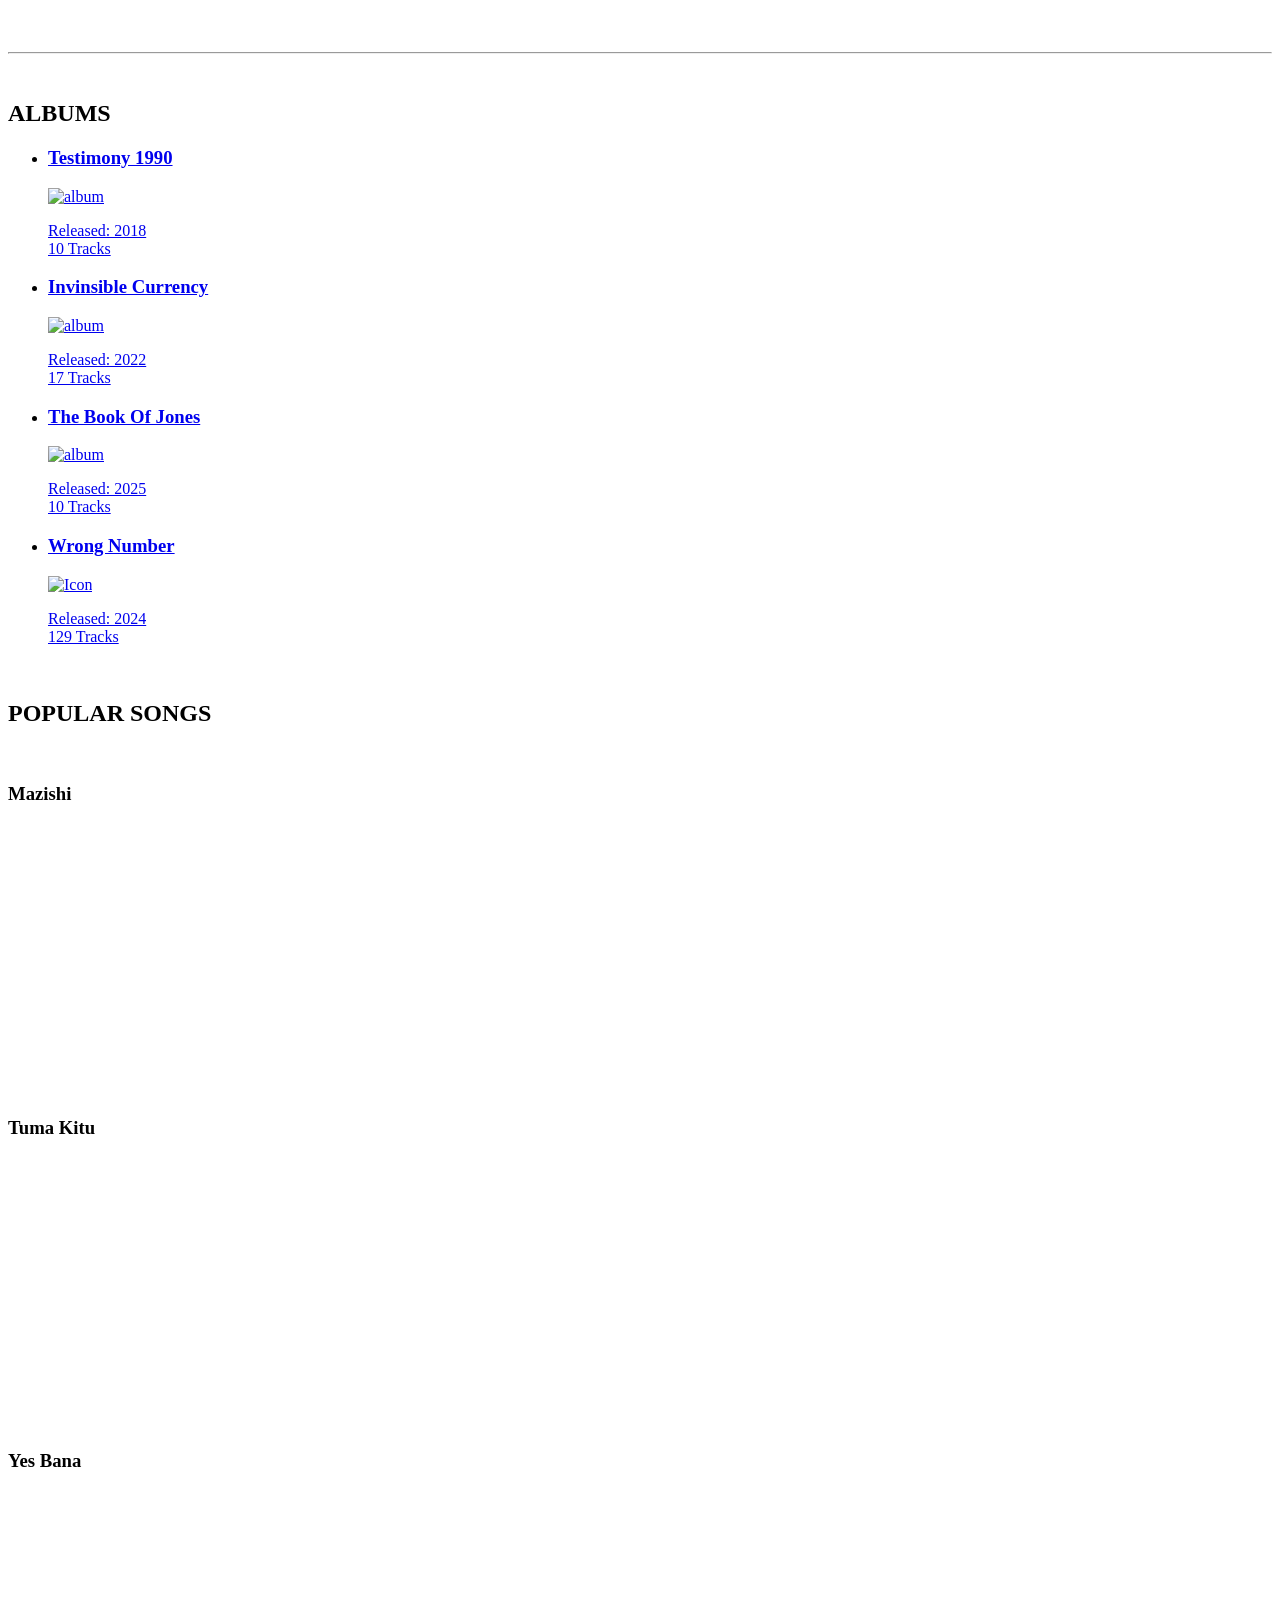
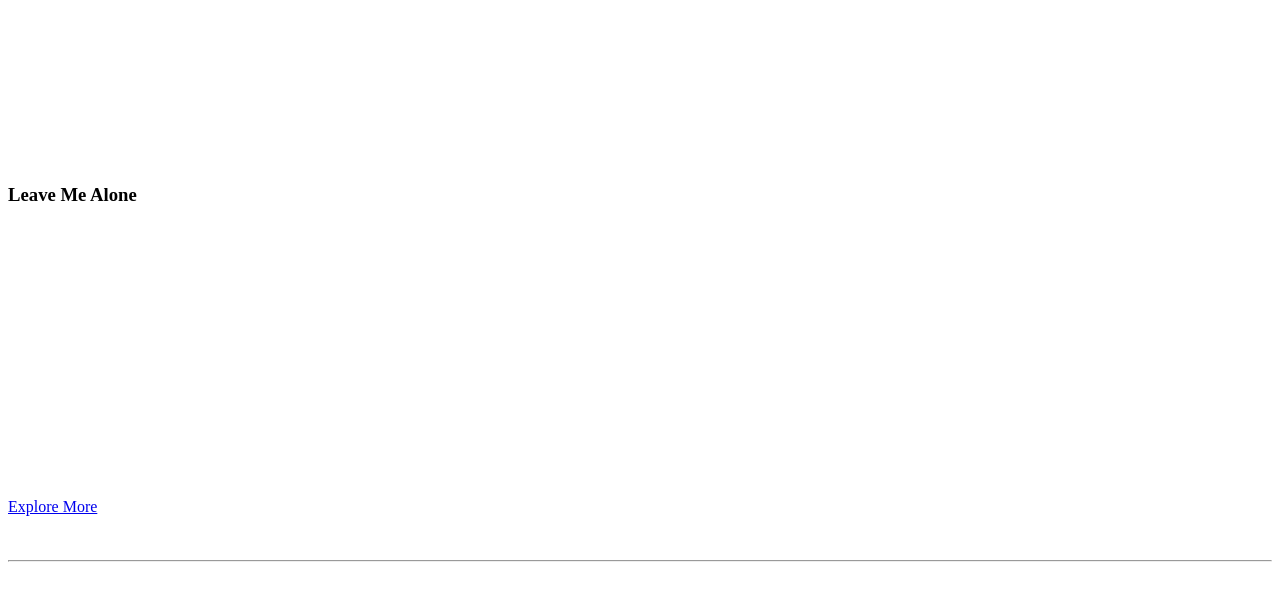
==== discography-and-songs.html @ 3e816a4c "git add discography page" ====
<!DOCTYPE html>
<html lang="en">

<head>
    <meta charset="UTF-8">
    <meta name="viewport" content="width=device-width, initial-scale=1.0">
    <title>Khaligraph | Discography</title>
</head>

<body>

    <br> <br>
    <hr> <br>

    <section>
        <h2> ALBUMS </h2>
        <ul>
            <li>
                <a href="https://www.youtube.com/watch?v=DCAJxCI9R5c&list=PLUymp-xKmuBUMLiigxLWq3-GggPT4ziRX"
                    target="_blank">
                    <article>
                        <h3> Testimony 1990 </h3>
                        <img src="https://files.svgcdn.io/famicons/albums-outline.svg" alt="album" width="80" />

                        <p>
                            Released: 2018 <br> 10 Tracks
                        </p>
                    </article>
                </a>
            </li>

            <li>
                <a href="https://www.youtube.com/playlist?list=OLAK5uy_l5f3RdOSBrkYcAZc-kSX5cnsTXGXWuvkE"
                    target="_blank">
                    <article>
                        <h3> Invinsible Currency </h3>
                        <img src="https://files.svgcdn.io/famicons/albums-outline.svg" alt="album" width="80" />
                        <p>
                            Released: 2022 <br> 17 Tracks
                        </p>
                    </article>
                </a>
            </li>

            <li>
                <a href="https://www.youtube.com/watch?v=fJAVnwq2xIo&list=PL5yFZMqIXMMbK9kwzzxC9-9uEAOXOGvMT"
                    target="_blank">
                    <article>
                        <h3> The Book Of Jones </h3>
                        <img src="https://files.svgcdn.io/famicons/albums-outline.svg" alt="album" width="80" />

                        <p>
                            Released: 2025 <br> 10 Tracks
                        </p>
                    </article>
                </a>
            </li>

            <li>
                <a href="https://www.youtube.com/watch?v=rrG1GAaq79Q&list=PLeFeIQbZaL1cTWp_v-RJLET7jy9zbHkly"
                    target="_blank">
                    <article>
                        <h3> Wrong Number </h3>
                        <img src="https://files.svgcdn.io/famicons/albums-outline.svg" alt="Icon" width="80" />
                        <p>
                            Released: 2024 <br> 129 Tracks
                        </p>
                    </article>
                </a>
            </li>
        </ul>
    </section>

    <br>

    <section>
        <h2> POPULAR SONGS </h2>

        <br>

        <article>
            <h3> Mazishi </h3>
            <iframe src="https://audiomack.com//embed/khaligraphjones/song/mazishi-1" scrolling="no" width="100%"
                height="252" frameborder="0" title="Mazishi by Khaligraph Jones"></iframe>
        </article>

        <br>

        <article>
            <h3> Tuma Kitu </h3>
            <iframe src="https://audiomack.com//embed/khaligraphjones/song/tuma-kitu" scrolling="no" width="100%"
                height="252" frameborder="0" title="Tuma Kitu by Khaligraph Jones"></iframe>
        </article>

        <br>

        <article>
            <h3> Yes Bana </h3>
            <iframe src="https://audiomack.com//embed/khaligraphjones/song/yesbana" scrolling="no" width="100%"
                height="252" frameborder="0" title="Yes Bana by Khaligraph Jones"></iframe>
        </article>

        <br>

        <article>
            <h3> Leave Me Alone </h3>
            <iframe src="https://audiomack.com//embed/khaligraphjones/song/leave-me-alone" scrolling="no" width="100%"
                height="252" frameborder="0" title="Leave Me Alone by Khaligraph Jones"></iframe>
        </article>

        <br>

        <a href="https://audiomack.com/khaligraphjones/songs" target="_blank">
            Explore More
        </a>
    </section>

    <br> <br>
    <hr> <br>

</body>

</html>
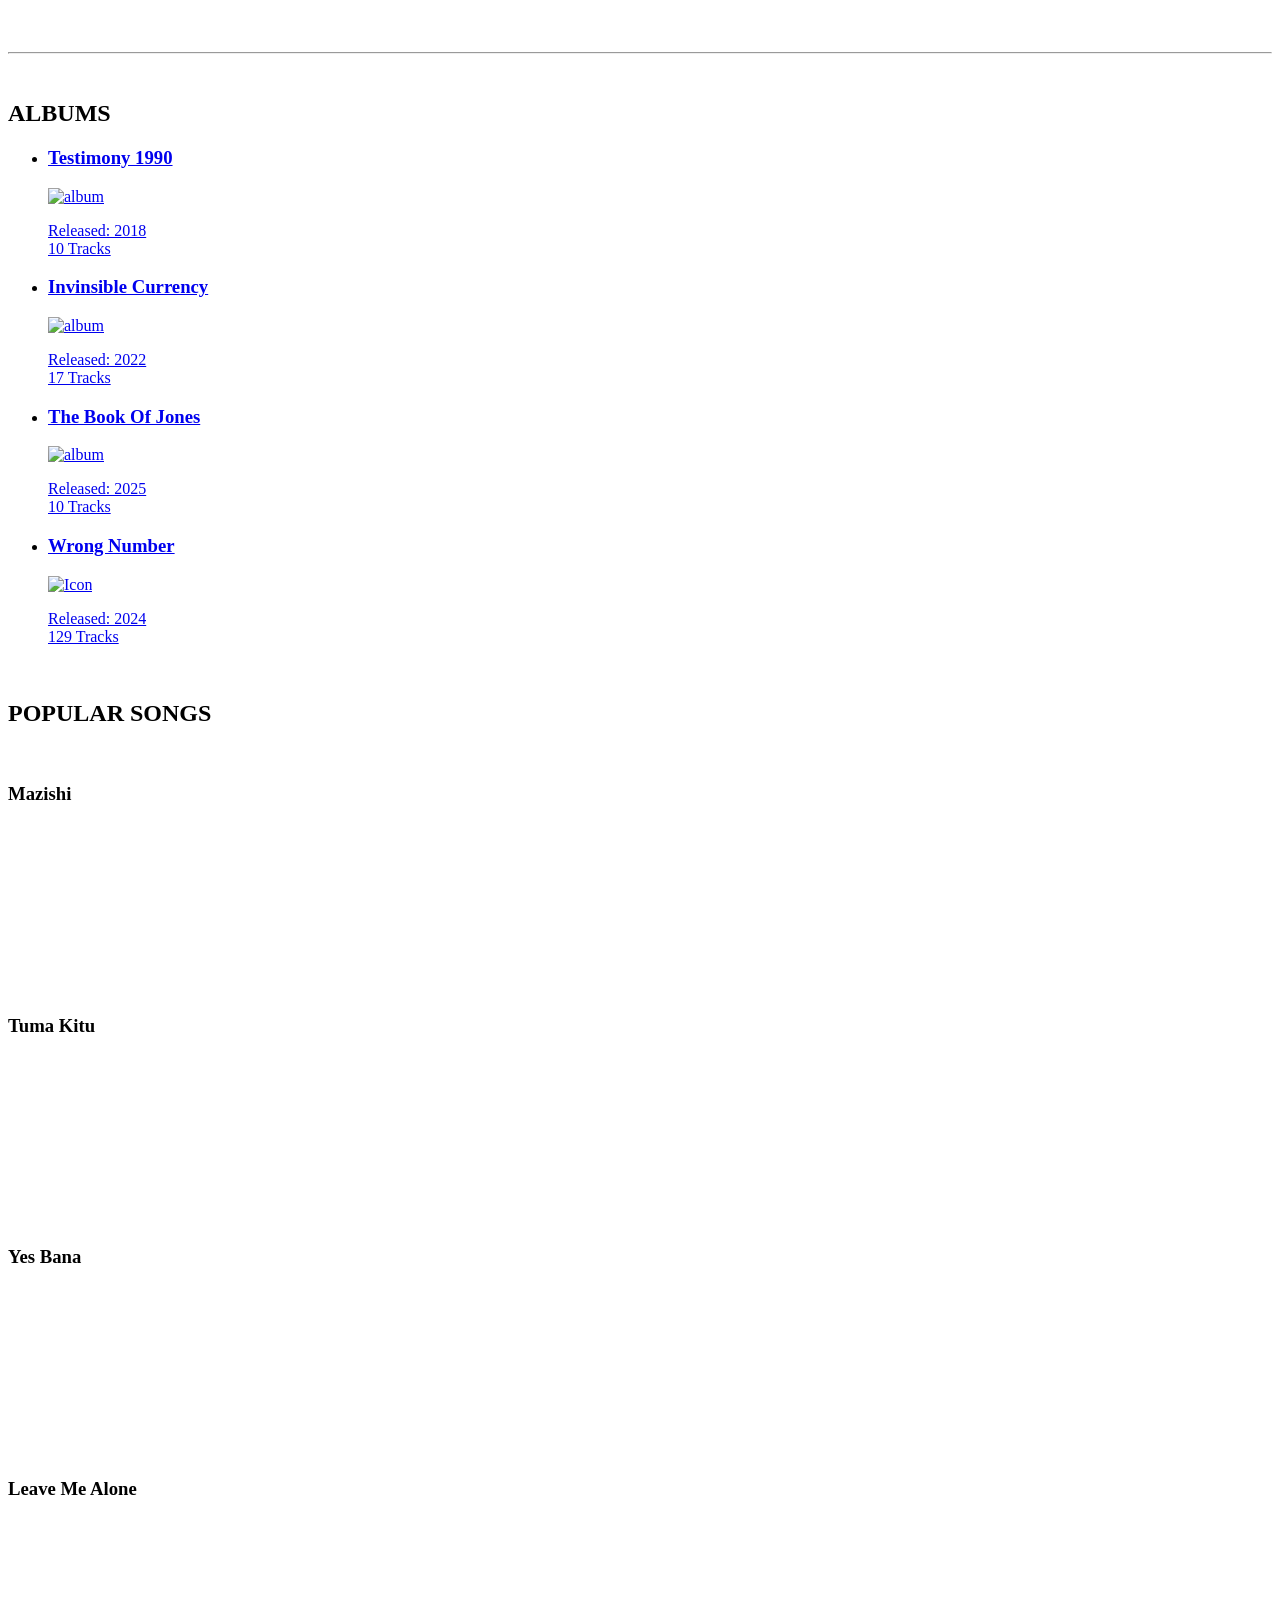
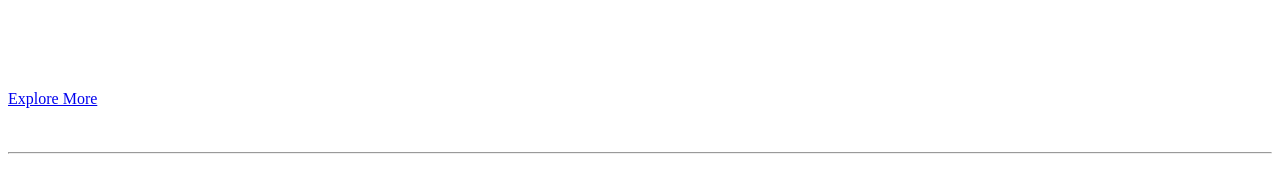
==== commit 940fe084: "set iframes height to auto" ====
--- a/discography-and-songs.html
+++ b/discography-and-songs.html
@@ -81,7 +81,7 @@
         <article>
             <h3> Mazishi </h3>
             <iframe src="https://audiomack.com//embed/khaligraphjones/song/mazishi-1" scrolling="no" width="100%"
-                height="252" frameborder="0" title="Mazishi by Khaligraph Jones"></iframe>
+                height="auto" frameborder="0" title="Mazishi by Khaligraph Jones"></iframe>
         </article>
 
         <br>
@@ -89,7 +89,7 @@
         <article>
             <h3> Tuma Kitu </h3>
             <iframe src="https://audiomack.com//embed/khaligraphjones/song/tuma-kitu" scrolling="no" width="100%"
-                height="252" frameborder="0" title="Tuma Kitu by Khaligraph Jones"></iframe>
+                height="auto" frameborder="0" title="Tuma Kitu by Khaligraph Jones"></iframe>
         </article>
 
         <br>
@@ -97,7 +97,7 @@
         <article>
             <h3> Yes Bana </h3>
             <iframe src="https://audiomack.com//embed/khaligraphjones/song/yesbana" scrolling="no" width="100%"
-                height="252" frameborder="0" title="Yes Bana by Khaligraph Jones"></iframe>
+                height="auto" frameborder="0" title="Yes Bana by Khaligraph Jones"></iframe>
         </article>
 
         <br>
@@ -105,7 +105,7 @@
         <article>
             <h3> Leave Me Alone </h3>
             <iframe src="https://audiomack.com//embed/khaligraphjones/song/leave-me-alone" scrolling="no" width="100%"
-                height="252" frameborder="0" title="Leave Me Alone by Khaligraph Jones"></iframe>
+                height="auto" frameborder="0" title="Leave Me Alone by Khaligraph Jones"></iframe>
         </article>
 
         <br>
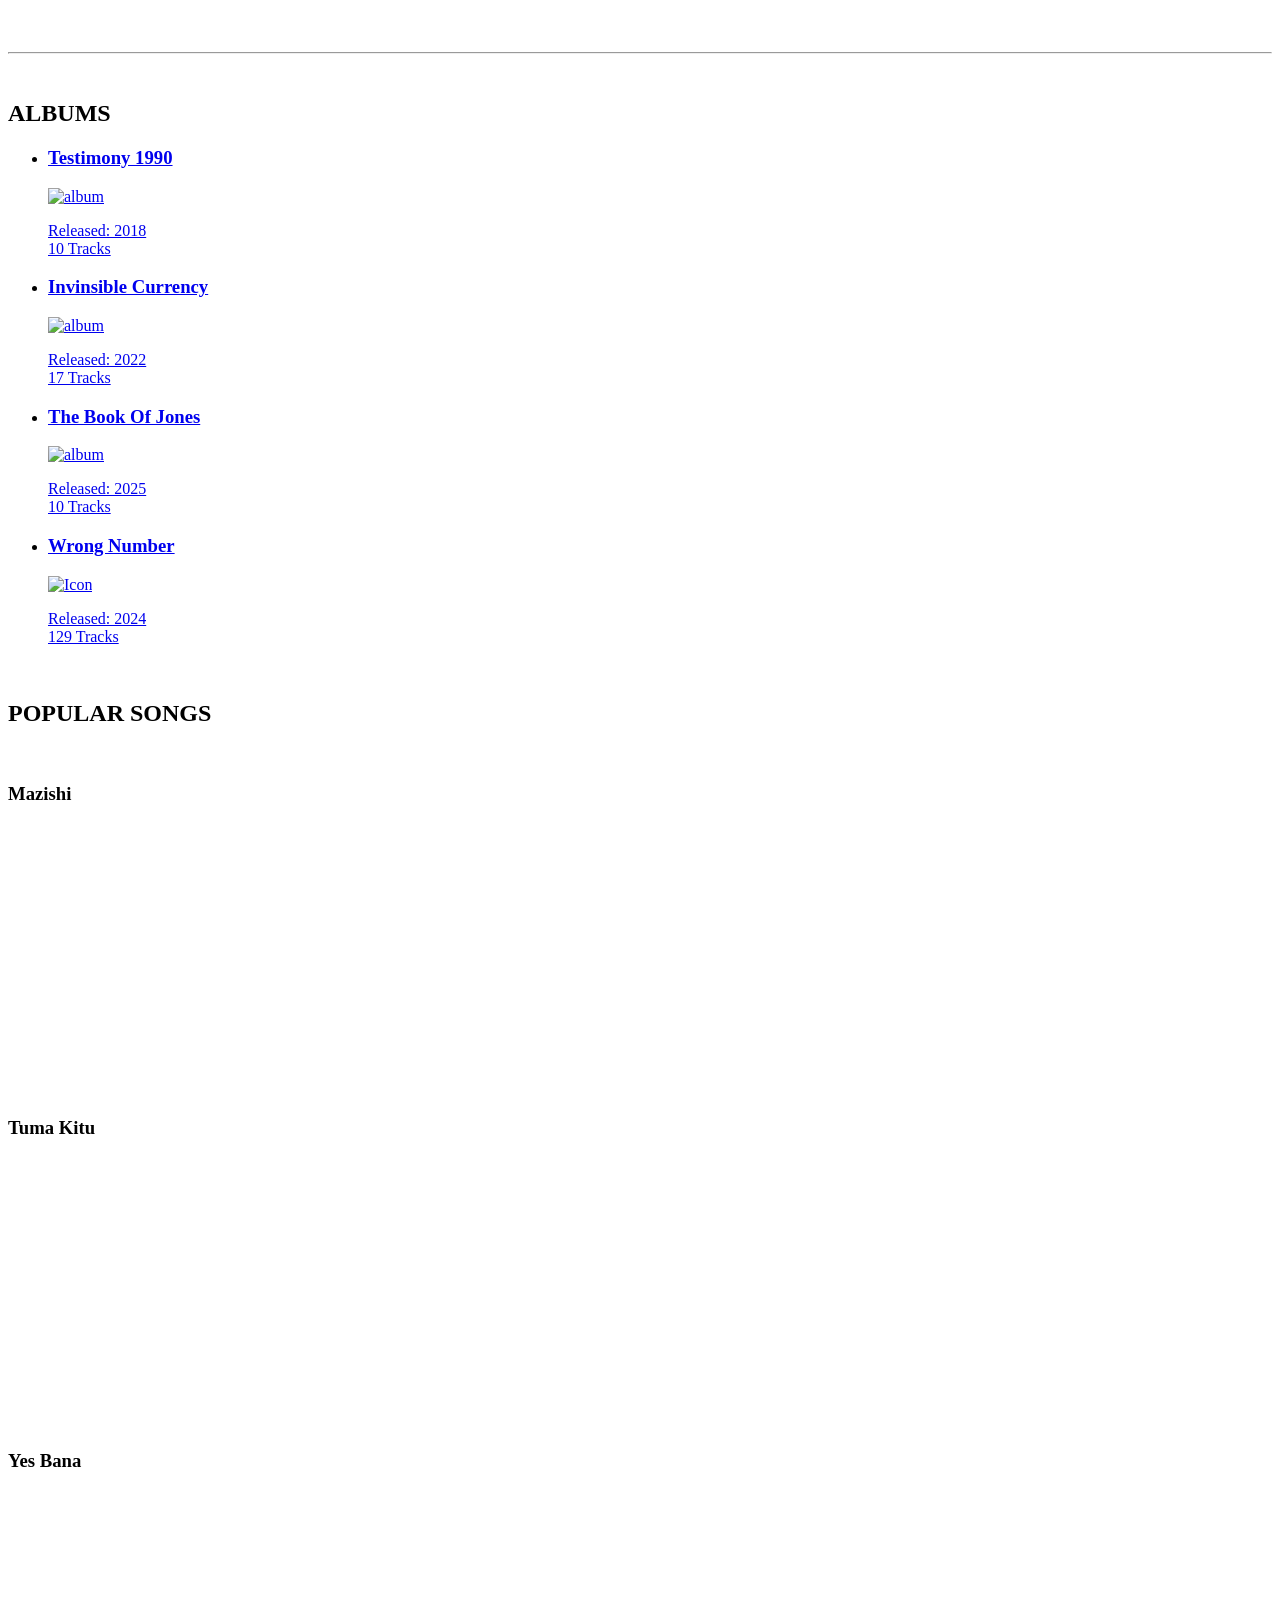
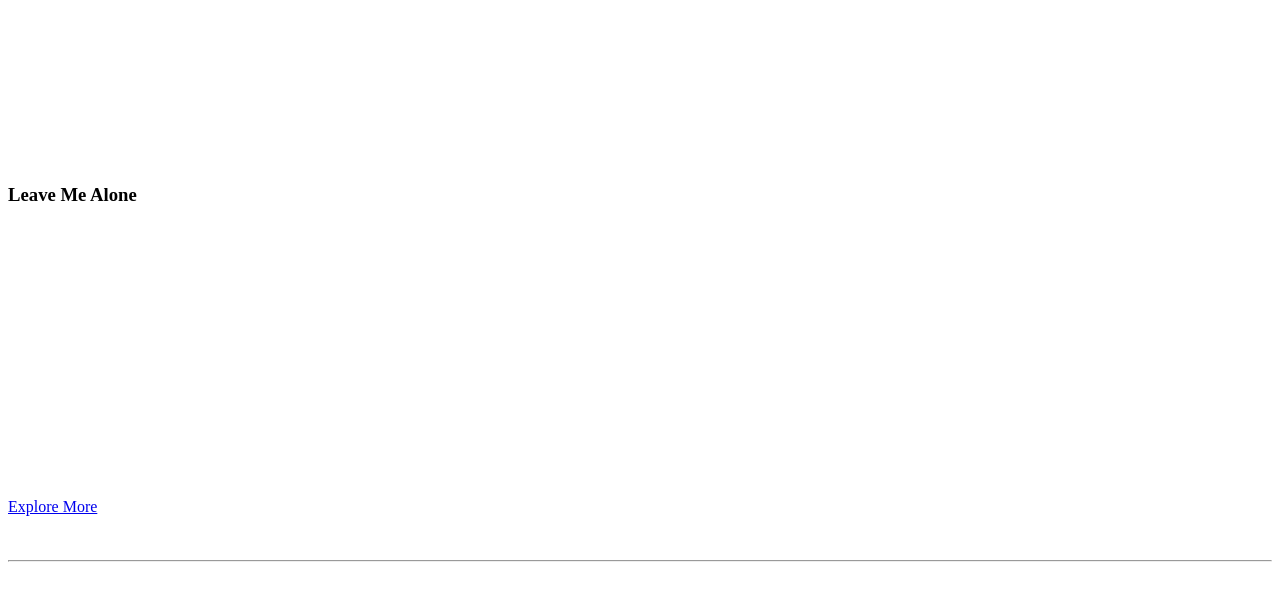
==== commit 8b5dc226: "Reset iframe heights to 252" ====
--- a/discography-and-songs.html
+++ b/discography-and-songs.html
@@ -81,7 +81,7 @@
         <article>
             <h3> Mazishi </h3>
             <iframe src="https://audiomack.com//embed/khaligraphjones/song/mazishi-1" scrolling="no" width="100%"
-                height="auto" frameborder="0" title="Mazishi by Khaligraph Jones"></iframe>
+                height="252" frameborder="0" title="Mazishi by Khaligraph Jones"></iframe>
         </article>
 
         <br>
@@ -89,7 +89,7 @@
         <article>
             <h3> Tuma Kitu </h3>
             <iframe src="https://audiomack.com//embed/khaligraphjones/song/tuma-kitu" scrolling="no" width="100%"
-                height="auto" frameborder="0" title="Tuma Kitu by Khaligraph Jones"></iframe>
+                height="252" frameborder="0" title="Tuma Kitu by Khaligraph Jones"></iframe>
         </article>
 
         <br>
@@ -97,7 +97,7 @@
         <article>
             <h3> Yes Bana </h3>
             <iframe src="https://audiomack.com//embed/khaligraphjones/song/yesbana" scrolling="no" width="100%"
-                height="auto" frameborder="0" title="Yes Bana by Khaligraph Jones"></iframe>
+                height="252" frameborder="0" title="Yes Bana by Khaligraph Jones"></iframe>
         </article>
 
         <br>
@@ -105,7 +105,7 @@
         <article>
             <h3> Leave Me Alone </h3>
             <iframe src="https://audiomack.com//embed/khaligraphjones/song/leave-me-alone" scrolling="no" width="100%"
-                height="auto" frameborder="0" title="Leave Me Alone by Khaligraph Jones"></iframe>
+                height="252" frameborder="0" title="Leave Me Alone by Khaligraph Jones"></iframe>
         </article>
 
         <br>
